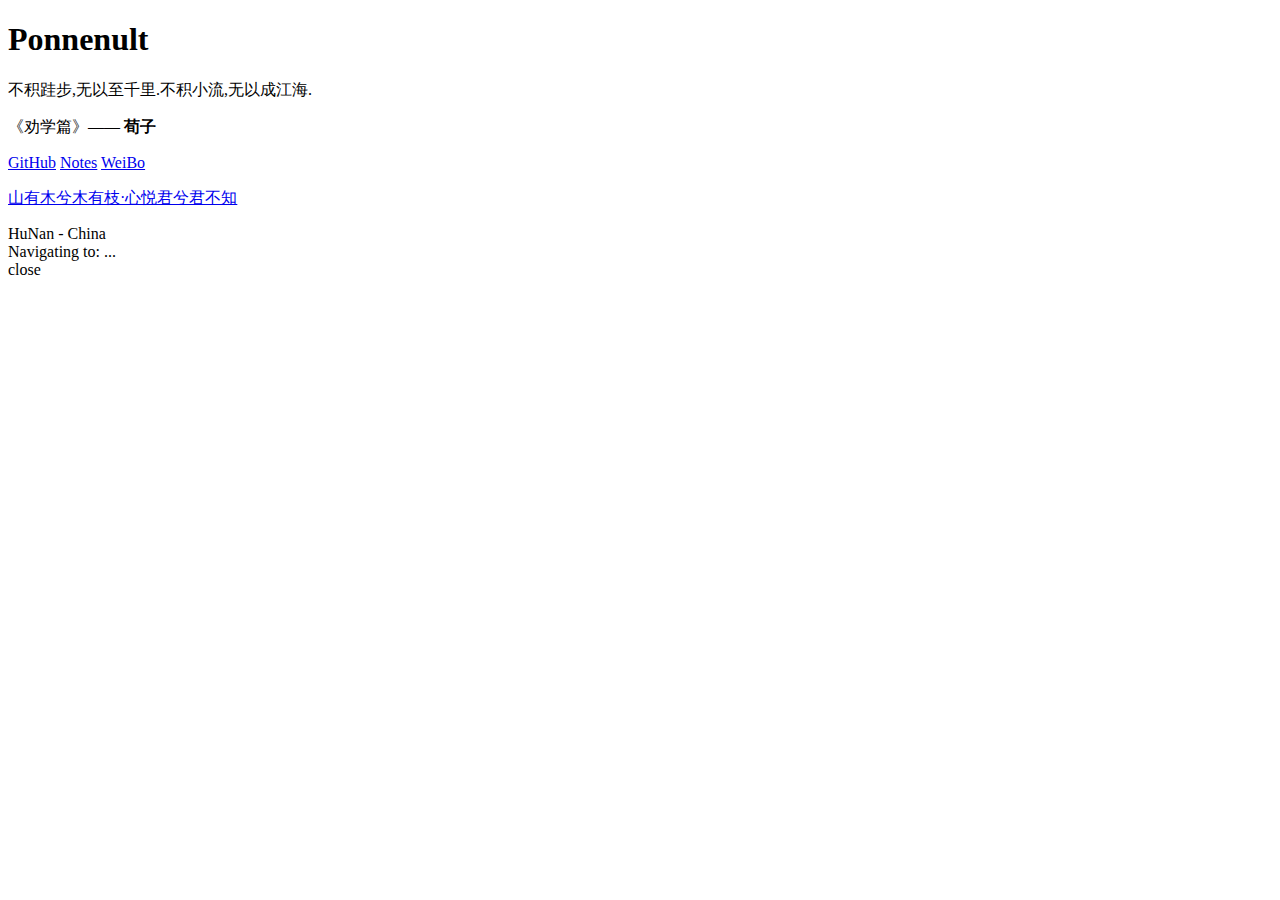
==== index.html @ f9973779 "css" ====
<!doctype html>
<html>
<head>
    <meta charset="utf-8"/>
    <meta http-equiv="X-UA-Compatible" content="IE=edge">
    <meta name="viewport" content="width=device-width, initial-scale=1, maximum-scale=1">
    <title>Ponnenults - Home page of Ponnenult</title>
    <link rel="stylesheet" type="text/css" href="css/main.css"/>
</head>

<body>
<div class="vi">
    <div class="sidebar">
        <div class="header">
            <h1>Ponnenult</h1>
            <div class="quote">
                <p class="quote-text animate-init">不积跬步,无以至千里.不积小流,无以成江海.</p>
                <p class="quote-author animate-init">《劝学篇》—— <strong>荀子</strong></p>
            </div>
        </div>
        <div class="menu">
            <a href="https://github.com/Ponnenult" class="animate-init">GitHub</a>
            <a href="https://ponnenult.github.io" class="animate-init">Notes</a>
            <a href="http://weibo.com/Ponnenults" class="animate-init">WeiBo</a>
            <p>
                <a href="http://zhihu.com/Ponnenult" class="animate-init">
                    山有木兮木有枝·心悦君兮君不知
                </a>
            </p>
        </div>
        <div class="location">
            <i class="location-icon"></i>
            <span class="location-text animate-init">HuNan - China</span>
        </div>
        <div class="relocating">
            Navigating to: <span class="relocate-location"></span>...
        </div>
    </div>

    <div class="content">
        <span class="close">close</span>
    </div>
</div>
<script type="text/javascript" src="assets/vendors/jquery/index.js"></script>
<script>
    $(document).ready(function () {
        var delay = 1;
        var DELAY_STEP = 200;
        var animationOptions = { opacity: 1, top: 0};

        $('h1').animate(animationOptions).promise()
                .pipe(animateMain)
                .pipe(animateLocationIcon);

        function animateMain() {
            var dfd = $.Deferred();
            var els = $('.animate-init');
            var size = els.size();

            els.each(function (index, el) {
                delay++;
                $(el).delay(index * DELAY_STEP)
                        .animate(animationOptions);
                (size - 1 === index) && dfd.resolve();
            });
            return dfd.promise();
        }

        function animateLocationIcon() {
            $('.location-icon').delay(delay * DELAY_STEP).animate({
                opacity: 1,
                top: 0
            }).promise().done(animationQuote);
        }

        function animationQuote() {}

        $(document.body).on('keydown', function (event) {
            // Press 'b' key
            if (event.which === 66) {
                $('.relocate-location').text('Bookmark Page');
                $('.relocating').css('opacity', 1);

                window.setTimeout(function () {
                    window.location.href = '/bookmarks.html';
                }, 1000);
            }
        });
    });
</script>
</body>
</html>
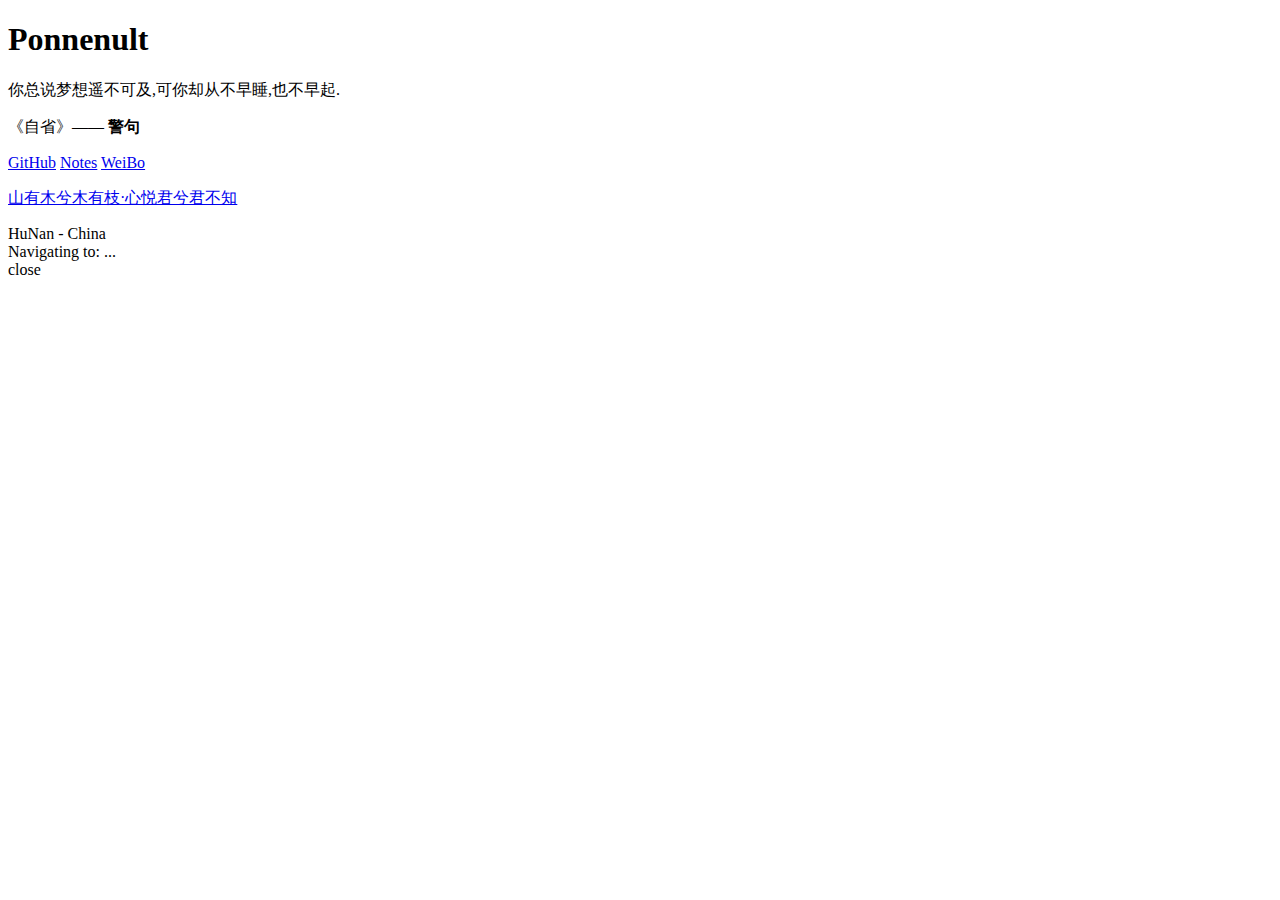
==== commit 47a93efb: "update html" ====
--- a/index.html
+++ b/index.html
@@ -4,7 +4,7 @@
     <meta charset="utf-8"/>
     <meta http-equiv="X-UA-Compatible" content="IE=edge">
     <meta name="viewport" content="width=device-width, initial-scale=1, maximum-scale=1">
-    <title>Ponnenults - Home page of Ponnenult</title>
+    <title>Ponnenult - Home</title>
     <link rel="stylesheet" type="text/css" href="css/main.css"/>
 </head>
 
@@ -14,16 +14,16 @@
         <div class="header">
             <h1>Ponnenult</h1>
             <div class="quote">
-                <p class="quote-text animate-init">不积跬步,无以至千里.不积小流,无以成江海.</p>
-                <p class="quote-author animate-init">《劝学篇》—— <strong>荀子</strong></p>
+                <p class="quote-text animate-init">你总说梦想遥不可及,可你却从不早睡,也不早起.</p>
+                <p class="quote-author animate-init">《自省》—— <strong>警句</strong></p>
             </div>
         </div>
         <div class="menu">
             <a href="https://github.com/Ponnenult" class="animate-init">GitHub</a>
-            <a href="https://ponnenult.github.io" class="animate-init">Notes</a>
+            <a href="https://ponnenult.github.io/Ponnenults" class="animate-init">Notes</a>
             <a href="http://weibo.com/Ponnenults" class="animate-init">WeiBo</a>
             <p>
-                <a href="http://zhihu.com/Ponnenult" class="animate-init">
+                <a href="404.html" class="animate-init">
                     山有木兮木有枝·心悦君兮君不知
                 </a>
             </p>
@@ -41,7 +41,7 @@
         <span class="close">close</span>
     </div>
 </div>
-<script type="text/javascript" src="assets/vendors/jquery/index.js"></script>
+<script type="text/javascript" src="jquery/index.js"></script>
 <script>
     $(document).ready(function () {
         var delay = 1;
@@ -78,11 +78,11 @@
         $(document.body).on('keydown', function (event) {
             // Press 'b' key
             if (event.which === 66) {
-                $('.relocate-location').text('Bookmark Page');
+                $('.relocate-location').text('404 Page');
                 $('.relocating').css('opacity', 1);
 
                 window.setTimeout(function () {
-                    window.location.href = '/bookmarks.html';
+                    window.location.href = '/404.html';
                 }, 1000);
             }
         });
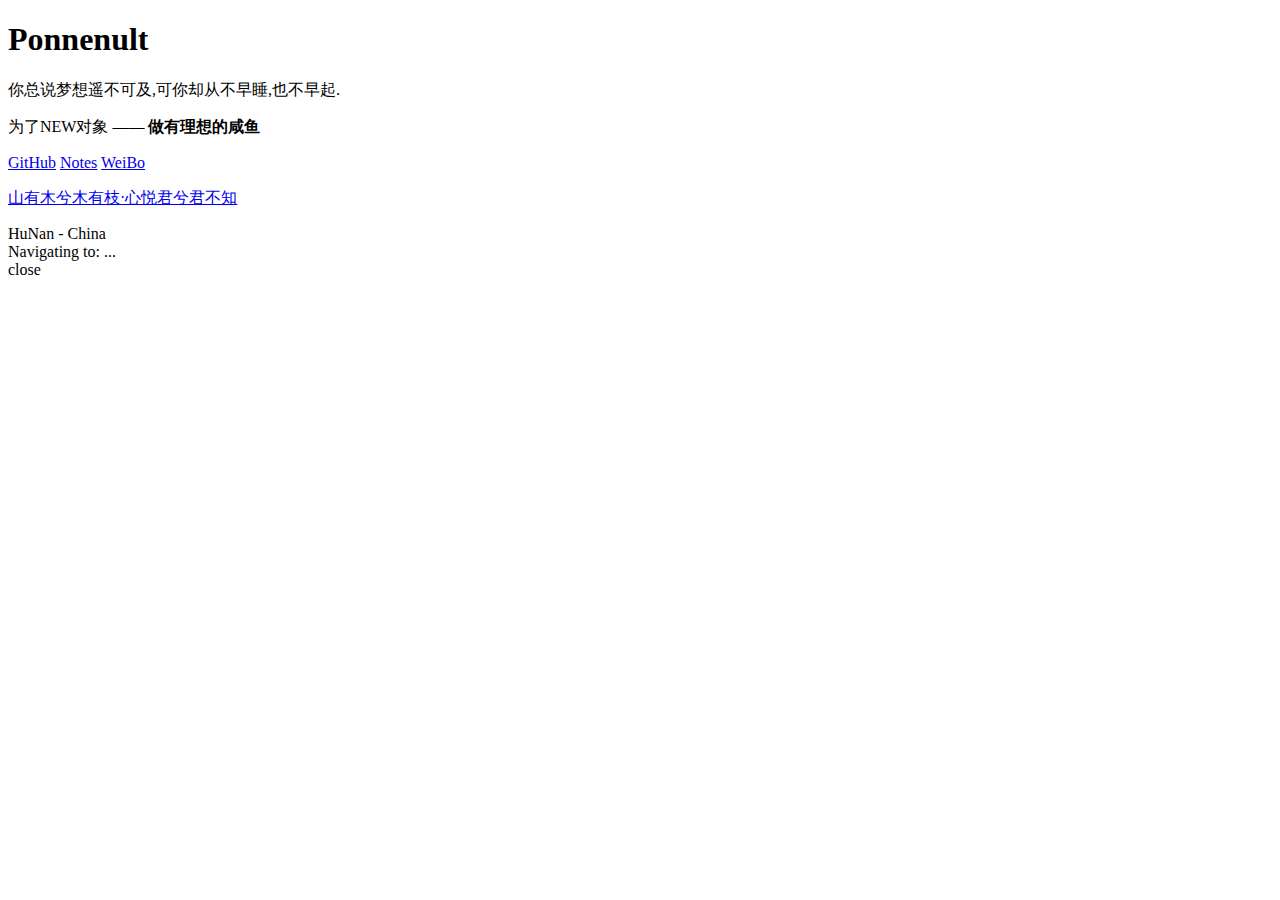
==== commit 2e71ae81: "nothing" ====
--- a/index.html
+++ b/index.html
@@ -9,13 +9,13 @@
 </head>
 
 <body>
-<div class="vi">
+<div class="po">
     <div class="sidebar">
         <div class="header">
             <h1>Ponnenult</h1>
-            <div class="quote">
+            <div class="quote">	
                 <p class="quote-text animate-init">你总说梦想遥不可及,可你却从不早睡,也不早起.</p>
-                <p class="quote-author animate-init">《自省》—— <strong>警句</strong></p>
+                <p class="quote-author animate-init"> 为了NEW对象 —— <strong>做有理想的咸鱼</strong></p>
             </div>
         </div>
         <div class="menu">
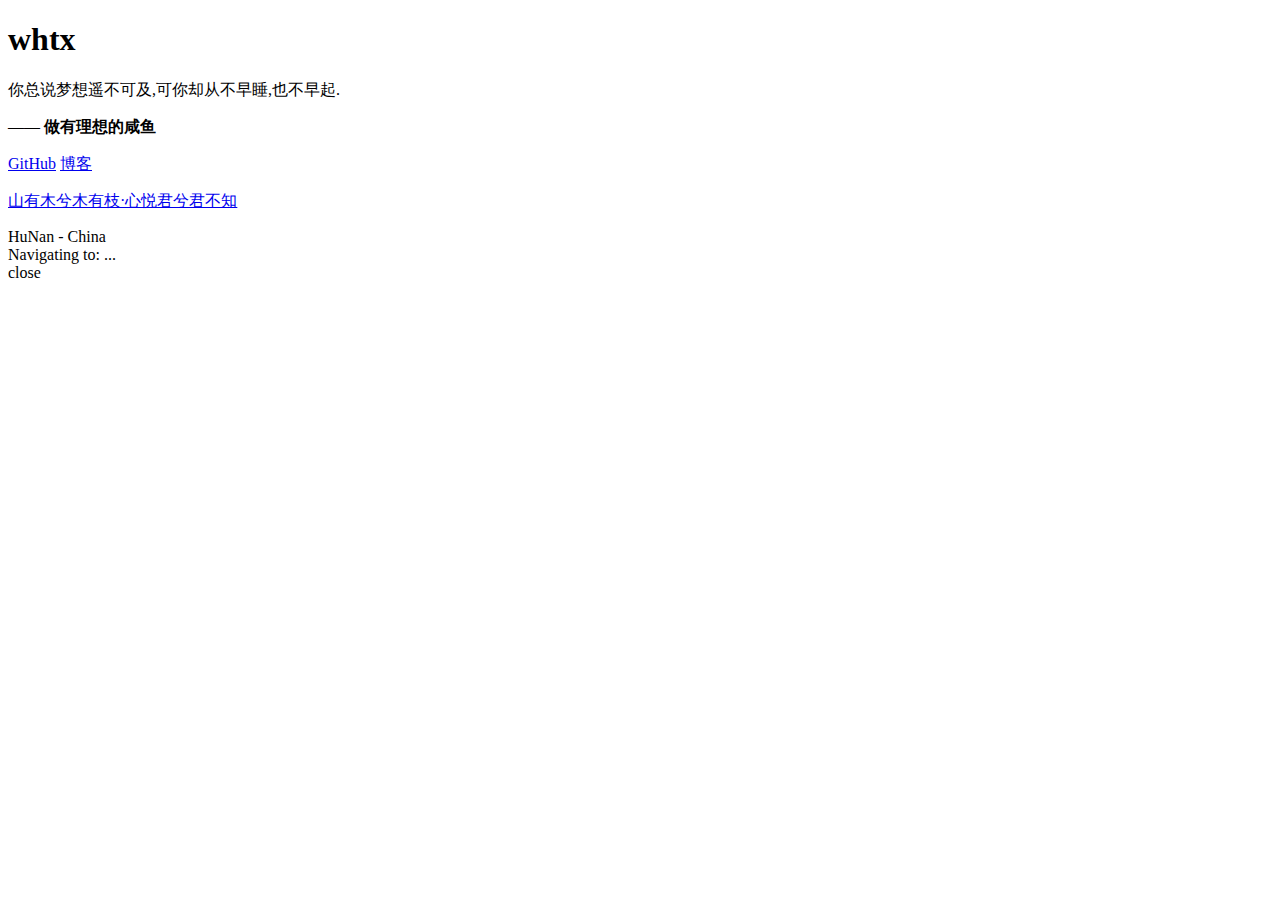
==== commit e615081f: "Update index.html" ====
--- a/index.html
+++ b/index.html
@@ -3,8 +3,8 @@
 <head>
     <meta charset="utf-8"/>
     <meta http-equiv="X-UA-Compatible" content="IE=edge">
-    <meta name="viewport" content="width=device-width, initial-scale=1, maximum-scale=1">
-    <title>Ponnenult - Home</title>
+    <meta name="whtx" content="width=device-width, initial-scale=1, maximum-scale=1">
+    <title>whtx - Home</title>
     <link rel="stylesheet" type="text/css" href="css/main.css"/>
 </head>
 
@@ -12,16 +12,15 @@
 <div class="po">
     <div class="sidebar">
         <div class="header">
-            <h1>Ponnenult</h1>
+            <h1>whtx</h1>
             <div class="quote">	
                 <p class="quote-text animate-init">你总说梦想遥不可及,可你却从不早睡,也不早起.</p>
-                <p class="quote-author animate-init"> 为了NEW对象 —— <strong>做有理想的咸鱼</strong></p>
+                <p class="quote-author animate-init">  —— <strong>做有理想的咸鱼</strong></p>
             </div>
         </div>
         <div class="menu">
-            <a href="https://github.com/Ponnenult" class="animate-init">GitHub</a>
-            <a href="https://ponnenult.github.io/Ponnenults" class="animate-init">Notes</a>
-            <a href="http://weibo.com/Ponnenults" class="animate-init">WeiBo</a>
+            <a href="https://github.com/whtx" class="animate-init">GitHub</a>
+            <a href="https://whtx.github.io/blog" class="animate-init">博客</a>
             <p>
                 <a href="404.html" class="animate-init">
                     山有木兮木有枝·心悦君兮君不知
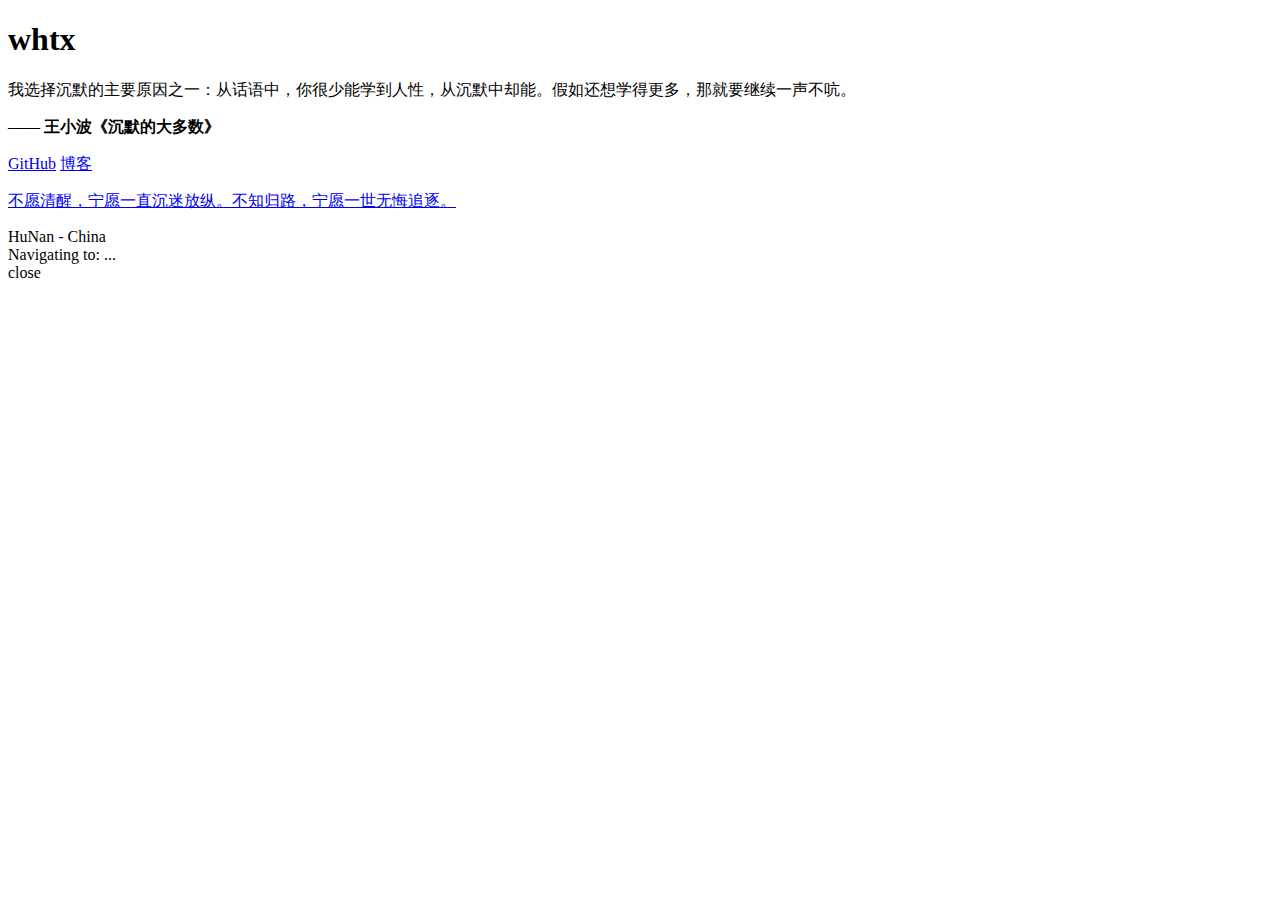
==== commit 5c8e5501: "Update index.html" ====
--- a/index.html
+++ b/index.html
@@ -14,8 +14,9 @@
         <div class="header">
             <h1>whtx</h1>
             <div class="quote">	
-                <p class="quote-text animate-init">你总说梦想遥不可及,可你却从不早睡,也不早起.</p>
-                <p class="quote-author animate-init">  —— <strong>做有理想的咸鱼</strong></p>
+                <p class="quote-text animate-init">我选择沉默的主要原因之一：从话语中，你很少能学到人性，从沉默中却能。假如还想学得更多，那就要继续一声不吭。
+</p>
+                <p class="quote-author animate-init">  —— <strong>王小波《沉默的大多数》</strong></p>
             </div>
         </div>
         <div class="menu">
@@ -23,7 +24,7 @@
             <a href="https://whtx.github.io/blog" class="animate-init">博客</a>
             <p>
                 <a href="404.html" class="animate-init">
-                    山有木兮木有枝·心悦君兮君不知
+                    不愿清醒，宁愿一直沉迷放纵。不知归路，宁愿一世无悔追逐。
                 </a>
             </p>
         </div>
